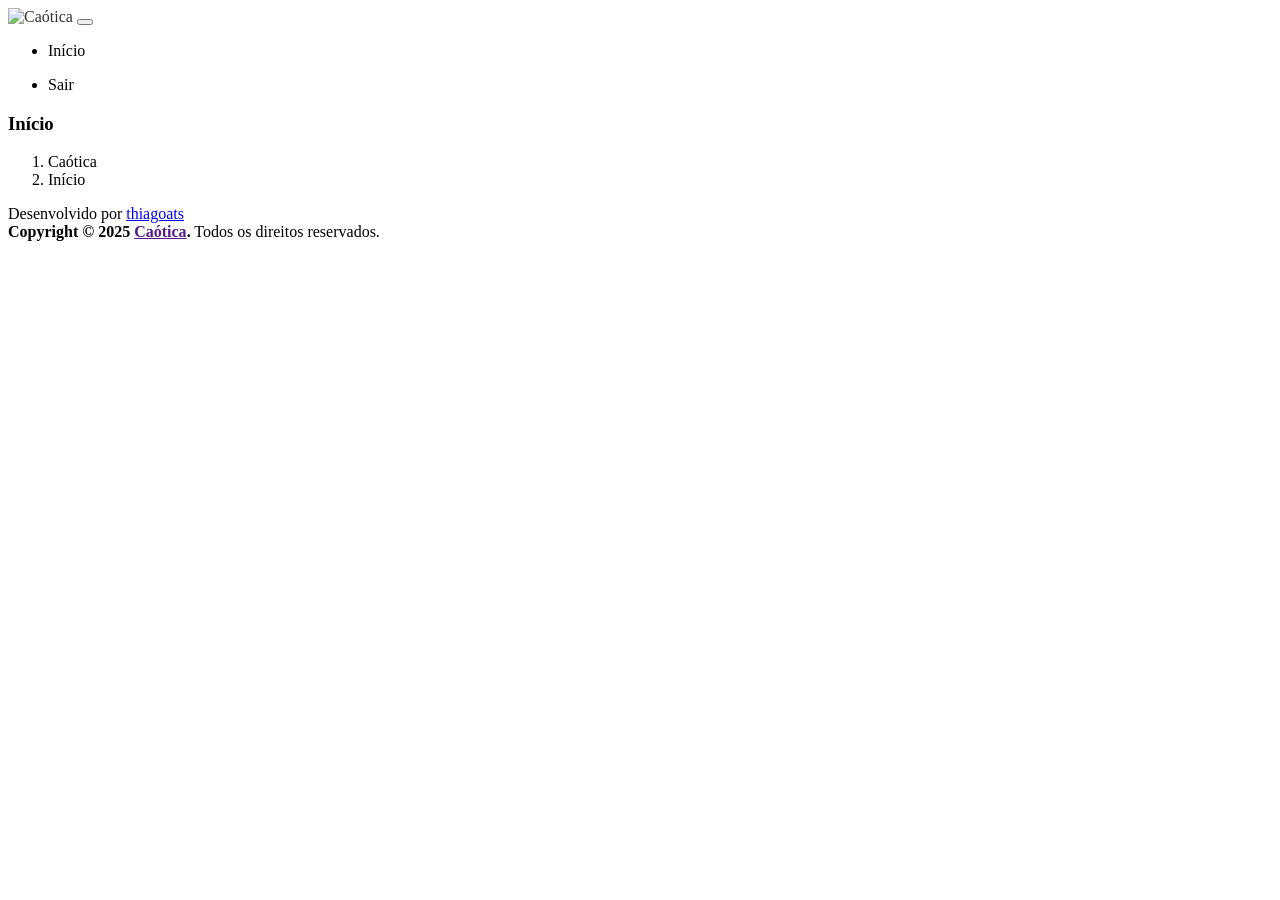
==== src/main/resources/templates/index.html @ 09003162 "Index view" ====
<!DOCTYPE html>
<html lang="pt-br" xmlns="http://www.w3.org/1999/xhtml" xmlns:th="http://www.thymeleaf.org">
	<head>
		<meta charset="utf-8">
		<meta name="viewport" content="width=device-width, initial-scale=1">
		<title>Caótica | Início</title>
		<link rel="icon" type="image/x-icon" th:href="@{/images/favicon.ico}">
		<link rel="stylesheet" href="https://fonts.googleapis.com/css?family=Source+Sans+Pro:300,400,400i,700&display=fallback">
		<link rel="stylesheet" th:href="@{/vendors/fontawesome/css/all.min.css}">
		<link rel="stylesheet" th:href="@{/vendors/adminlte/css/adminlte.min.css}">
	</head>
	<body class="hold-transition layout-top-nav layout-navbar-fixed layout-footer-fixed">
		<div class="wrapper">
			<nav class="main-header navbar navbar-expand-md navbar-light navbar-white">
				<div class="container">
					<a th:href="@{/}" class="navbar-brand">
						<img src="images/logo.png" alt="Caótica" class="brand-image" style="opacity: .8">
					</a>
					<button class="navbar-toggler order-1" type="button" data-toggle="collapse" data-target="#navbarCollapse" aria-controls="navbarCollapse" aria-expanded="false" aria-label="Toggle navigation">
						<span class="navbar-toggler-icon"></span>
					</button>
					<div class="collapse navbar-collapse order-3" id="navbarCollapse">
						<ul class="navbar-nav">
							<li class="nav-item">
								<a th:href="@{/}" class="nav-link"><i class="fas fa-home fa-sm mr-2"></i>Início</a>
							</li>
						</ul>
					</div>
					<ul class="order-1 order-md-3 navbar-nav navbar-no-expand ml-auto">
						<li class="nav-item dropdown">
							<a class="nav-link" data-toggle="dropdown" href="">
								<i class="fas fa-bars fa-sm"></i>
							</a>
							<div class="dropdown-menu dropdown-menu-lg dropdown-menu-right">
								<div class="dropdown-divider"></div>
								<a th:href="@{/logout}" class="dropdown-item">
									<i class="fas fa-power-off fa-sm mr-2"></i>Sair
								</a>
							</div>
						</li>
					</ul>
				</div>
			</nav>
			<div class="content-wrapper">
				<div class="content-header">
					<div class="container">
						<div class="row mb-2">
							<div class="col-sm-6">
								<h3 class="m-0">Início</h3>
							</div>
							<div class="col-sm-6">
								<ol class="breadcrumb float-sm-right">
									<li class="breadcrumb-item"><a th:href="@{/}">Caótica</a></li>
									<li class="breadcrumb-item active">Início</li>
								</ol>
							</div>
						</div>
					</div>
				</div>
				<div class="content">
					<div class="container">
						<div class="row">
							<!--
							<div class="col-lg-6">
								<div class="card">
									<div class="card-header">
										<h5 class="card-title m-0">Featured</h5>
									</div>
									<div class="card-body">
										<h6 class="card-title">Special title treatment</h6>
										<p class="card-text">With supporting text below as a natural lead-in to additional content.</p>
										<a href="#" class="btn btn-primary">Go somewhere</a>
									</div>
								</div>
							</div>
							-->
						</div>
					</div>
				</div>
			</div>
			<footer class="main-footer">
				<div class="float-right d-none d-sm-inline">
					Desenvolvido por <a href="https://github.com/thiagoats" target="_blank">thiagoats</a>
				</div>
				<strong>Copyright &copy; 2025 <a href="">Caótica</a>.</strong> Todos os direitos reservados.
			</footer>
		</div>
		<script th:src="@{/vendors/jquery/js/jquery.min.js}"></script>
		<script th:src="@{/vendors/bootstrap/js/bootstrap.bundle.min.js}"></script>
		<script th:src="@{/vendors/adminlte/js/adminlte.min.js}"></script>
	</body>
</html>
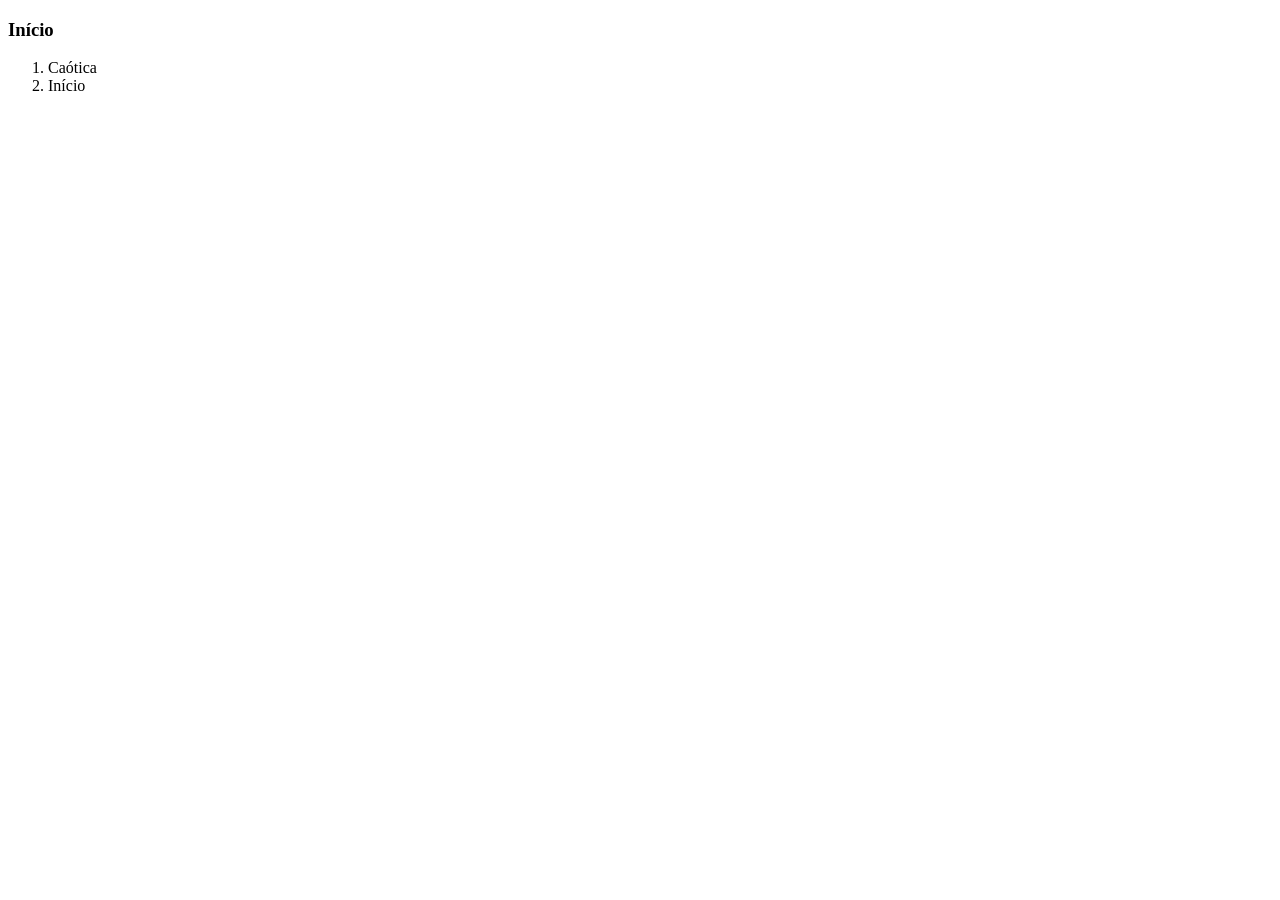
==== commit 41507f66: "Reusing nav and footer fragments in index view" ====
--- a/src/main/resources/templates/index.html
+++ b/src/main/resources/templates/index.html
@@ -11,36 +11,7 @@
 	</head>
 	<body class="hold-transition layout-top-nav layout-navbar-fixed layout-footer-fixed">
 		<div class="wrapper">
-			<nav class="main-header navbar navbar-expand-md navbar-light navbar-white">
-				<div class="container">
-					<a th:href="@{/}" class="navbar-brand">
-						<img src="images/logo.png" alt="Caótica" class="brand-image" style="opacity: .8">
-					</a>
-					<button class="navbar-toggler order-1" type="button" data-toggle="collapse" data-target="#navbarCollapse" aria-controls="navbarCollapse" aria-expanded="false" aria-label="Toggle navigation">
-						<span class="navbar-toggler-icon"></span>
-					</button>
-					<div class="collapse navbar-collapse order-3" id="navbarCollapse">
-						<ul class="navbar-nav">
-							<li class="nav-item">
-								<a th:href="@{/}" class="nav-link"><i class="fas fa-home fa-sm mr-2"></i>Início</a>
-							</li>
-						</ul>
-					</div>
-					<ul class="order-1 order-md-3 navbar-nav navbar-no-expand ml-auto">
-						<li class="nav-item dropdown">
-							<a class="nav-link" data-toggle="dropdown" href="">
-								<i class="fas fa-bars fa-sm"></i>
-							</a>
-							<div class="dropdown-menu dropdown-menu-lg dropdown-menu-right">
-								<div class="dropdown-divider"></div>
-								<a th:href="@{/logout}" class="dropdown-item">
-									<i class="fas fa-power-off fa-sm mr-2"></i>Sair
-								</a>
-							</div>
-						</li>
-					</ul>
-				</div>
-			</nav>
+			<div th:replace="~{frags/nav :: sample}"></div>
 			<div class="content-wrapper">
 				<div class="content-header">
 					<div class="container">
@@ -78,12 +49,7 @@
 					</div>
 				</div>
 			</div>
-			<footer class="main-footer">
-				<div class="float-right d-none d-sm-inline">
-					Desenvolvido por <a href="https://github.com/thiagoats" target="_blank">thiagoats</a>
-				</div>
-				<strong>Copyright &copy; 2025 <a href="">Caótica</a>.</strong> Todos os direitos reservados.
-			</footer>
+			<div th:replace="~{frags/footer :: sample}"></div>
 		</div>
 		<script th:src="@{/vendors/jquery/js/jquery.min.js}"></script>
 		<script th:src="@{/vendors/bootstrap/js/bootstrap.bundle.min.js}"></script>
